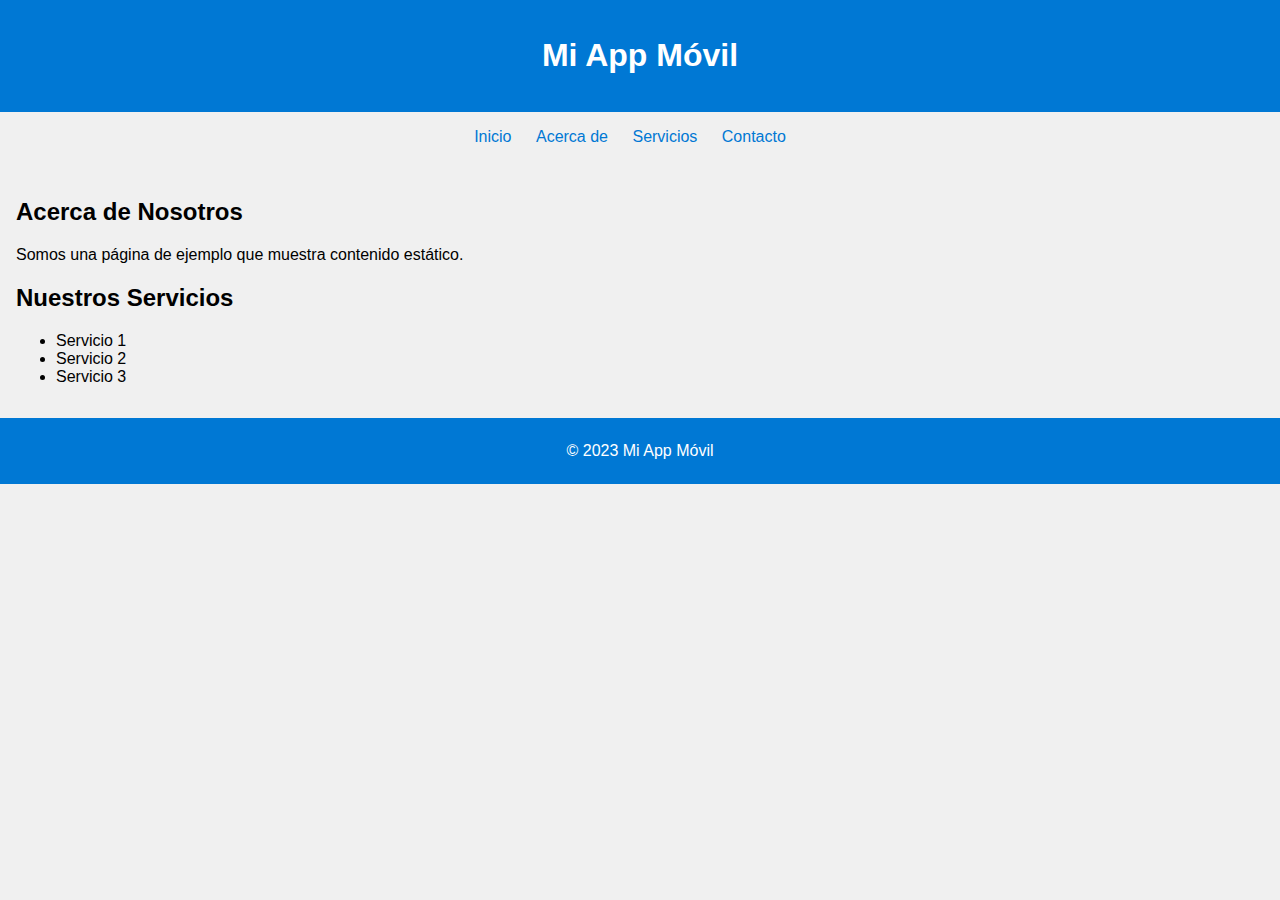
==== Index.html @ 6ec4e4af "Add files via upload" ====
<!DOCTYPE html>
<html lang="en">
<head>
    <meta charset="UTF-8">
    <meta name="viewport" content="width=device-width, initial-scale=1.0">
    <title>Mi App Móvil</title>
    <style>
        /* Estilos generales */
        body {
            font-family: Arial, sans-serif;
            margin: 0;
            padding: 0;
            background-color: #f0f0f0;
        }

        /* Encabezado */
        header {
            background-color: #0078d4;
            color: white;
            text-align: center;
            padding: 1rem;
        }

        /* Barra de navegación */
        nav ul {
            list-style-type: none;
            padding: 0;
            text-align: center;
        }

        nav li {
            display: inline;
            margin-right: 20px;
        }

        nav a {
            text-decoration: none;
            color: #0078d4;
        }

        /* Contenido principal */
        main {
            padding: 1rem;
        }

        /* Pie de página */
        footer {
            background-color: #0078d4;
            color: white;
            text-align: center;
            padding: 0.5rem;
        }
    </style>
</head>
<body>
    <header>
        <h1>Mi App Móvil</h1>
    </header>
    <nav>
        <ul>
            <li><a href="#">Inicio</a></li>
            <li><a href="#">Acerca de</a></li>
            <li><a href="#">Servicios</a></li>
            <li><a href="#">Contacto</a></li>
        </ul>
    </nav>
    <main>
        <section>
            <h2>Acerca de Nosotros</h2>
            <p>Somos una página de ejemplo que muestra contenido estático.</p>
        </section>
        <section>
            <h2>Nuestros Servicios</h2>
            <ul>
                <li>Servicio 1</li>
                <li>Servicio 2</li>
                <li>Servicio 3</li>
            </ul>
        </section>
    </main>
    <footer>
        <p>&copy; 2023 Mi App Móvil</p>
    </footer>
</body>
</html>
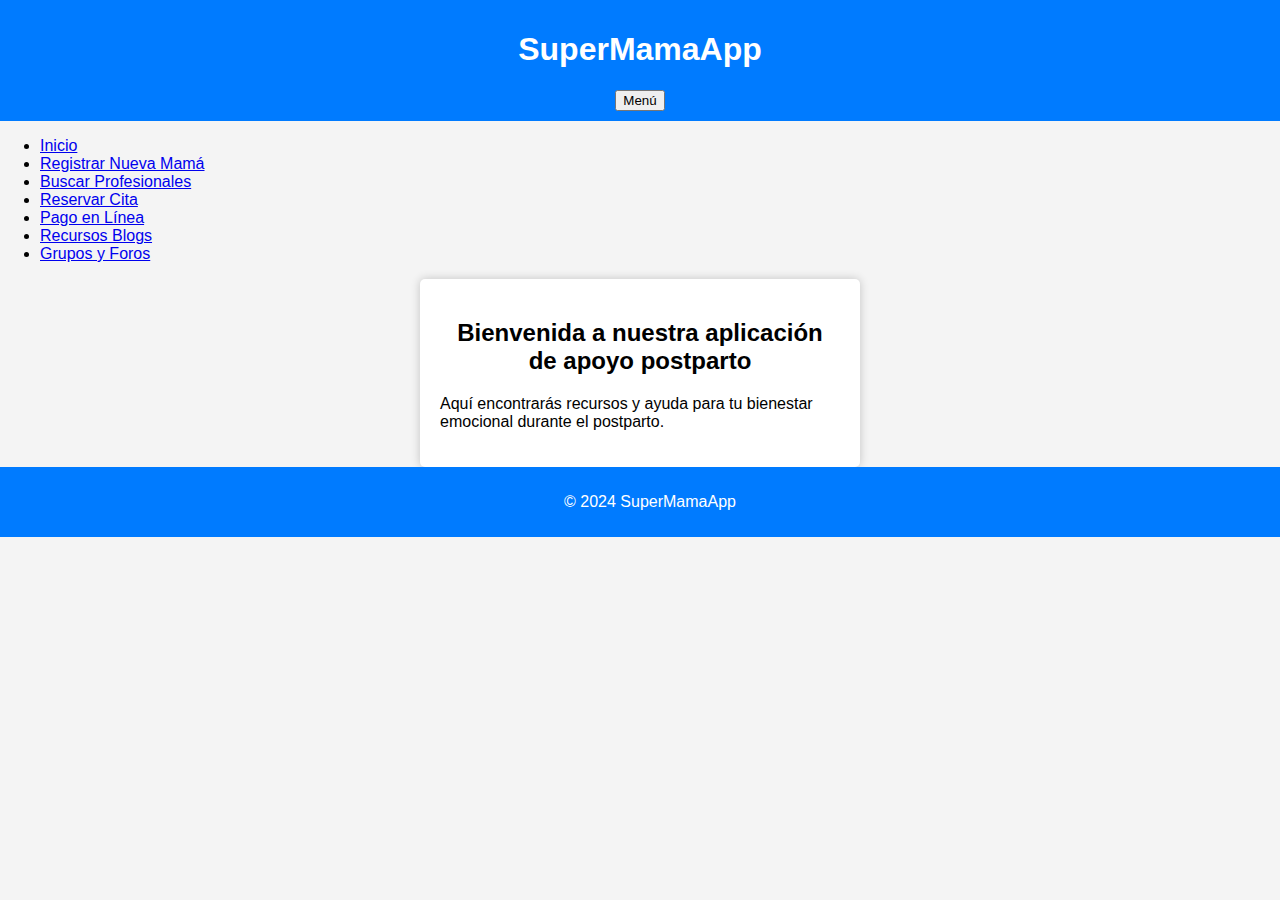
==== commit 7ea23822: "Update Index.html" ====
--- a/Index.html
+++ b/Index.html
@@ -3,83 +3,33 @@
 <head>
     <meta charset="UTF-8">
     <meta name="viewport" content="width=device-width, initial-scale=1.0">
-    <title>Mi App Móvil</title>
-    <style>
-        /* Estilos generales */
-        body {
-            font-family: Arial, sans-serif;
-            margin: 0;
-            padding: 0;
-            background-color: #f0f0f0;
-        }
-
-        /* Encabezado */
-        header {
-            background-color: #0078d4;
-            color: white;
-            text-align: center;
-            padding: 1rem;
-        }
-
-        /* Barra de navegación */
-        nav ul {
-            list-style-type: none;
-            padding: 0;
-            text-align: center;
-        }
-
-        nav li {
-            display: inline;
-            margin-right: 20px;
-        }
-
-        nav a {
-            text-decoration: none;
-            color: #0078d4;
-        }
-
-        /* Contenido principal */
-        main {
-            padding: 1rem;
-        }
-
-        /* Pie de página */
-        footer {
-            background-color: #0078d4;
-            color: white;
-            text-align: center;
-            padding: 0.5rem;
-        }
-    </style>
+    <title>Mi Aplicación Postparto</title>
+    <!-- Enlace a tu hoja de estilos CSS -->
+    <link rel="stylesheet" href="styles.css">
 </head>
 <body>
     <header>
-        <h1>Mi App Móvil</h1>
+        <h1>SuperMamaApp</h1>
+        <button id="menuBtn">Menú</button>
     </header>
     <nav>
         <ul>
-            <li><a href="#">Inicio</a></li>
-            <li><a href="#">Acerca de</a></li>
-            <li><a href="#">Servicios</a></li>
-            <li><a href="#">Contacto</a></li>
+            <li><a href="Index.html">Inicio</a></li>
+            <li><a href="registro.html">Registrar Nueva Mamá</a></li>
+            <li><a href="buscar_profesionales.html">Buscar Profesionales</a></li>
+            <li><a href="reservar_cita.html">Reservar Cita</a></li>
+            <li><a href="pago_en_linea.html">Pago en Línea</a></li>
+            <li><a href="recursos_blog.html">Recursos Blogs</a></li>
+            <li><a href="grupos_foro.html">Grupos y Foros</a></li>
+            <!-- Agrega aquí más opciones de navegación si es necesario -->
         </ul>
     </nav>
     <main>
-        <section>
-            <h2>Acerca de Nosotros</h2>
-            <p>Somos una página de ejemplo que muestra contenido estático.</p>
-        </section>
-        <section>
-            <h2>Nuestros Servicios</h2>
-            <ul>
-                <li>Servicio 1</li>
-                <li>Servicio 2</li>
-                <li>Servicio 3</li>
-            </ul>
-        </section>
+        <h2>Bienvenida a nuestra aplicación de apoyo postparto</h2>
+        <p>Aquí encontrarás recursos y ayuda para tu bienestar emocional durante el postparto.</p>
     </main>
     <footer>
-        <p>&copy; 2023 Mi App Móvil</p>
+        <p>&copy; 2024 SuperMamaApp</p>
     </footer>
 </body>
 </html>
--- a/styles.css
+++ b/styles.css
@@ -0,0 +1,79 @@
+/* styles.css */
+/* Estilos generales */
+body {
+    font-family: Arial, sans-serif;
+    background-color: #f4f4f4;
+    margin: 0;
+    padding: 0;
+}
+
+header {
+    background-color: #007BFF;
+    color: white;
+    text-align: center;
+    padding: 10px;
+}
+
+main {
+    max-width: 400px;
+    margin: 0 auto;
+    background-color: white;
+    padding: 20px;
+    border-radius: 5px;
+    box-shadow: 0 0 10px rgba(0, 0, 0, 0.2);
+}
+
+h1, h2 {
+    text-align: center;
+}
+
+/* Estilos del formulario */
+form {
+    text-align: left;
+}
+
+label {
+    display: block;
+    margin-bottom: 5px;
+}
+
+input[type="email"],
+input[type="password"] {
+    width: 100%;
+    padding: 10px;
+    margin-bottom: 10px;
+    border: 1px solid #ccc;
+    border-radius: 5px;
+}
+
+input[type="submit"] {
+    background-color: #007BFF;
+    color: white;
+    padding: 10px 20px;
+    border: none;
+    border-radius: 5px;
+    cursor: pointer;
+}
+
+/* Estilos del enlace de registro */
+p a {
+    color: #007BFF;
+    text-decoration: none;
+}
+
+p a:hover {
+    text-decoration: underline;
+}
+
+/* Estilos del pie de página */
+footer {
+    text-align: center;
+    padding: 10px;
+    background-color: #007BFF;
+    color: white;
+    position: relative; /* Cambia a "relative" en lugar de "absolute" */
+    clear: both; /* Limpia el contenido flotante anterior */
+    width: 100%;
+    bottom: 0;
+}
+
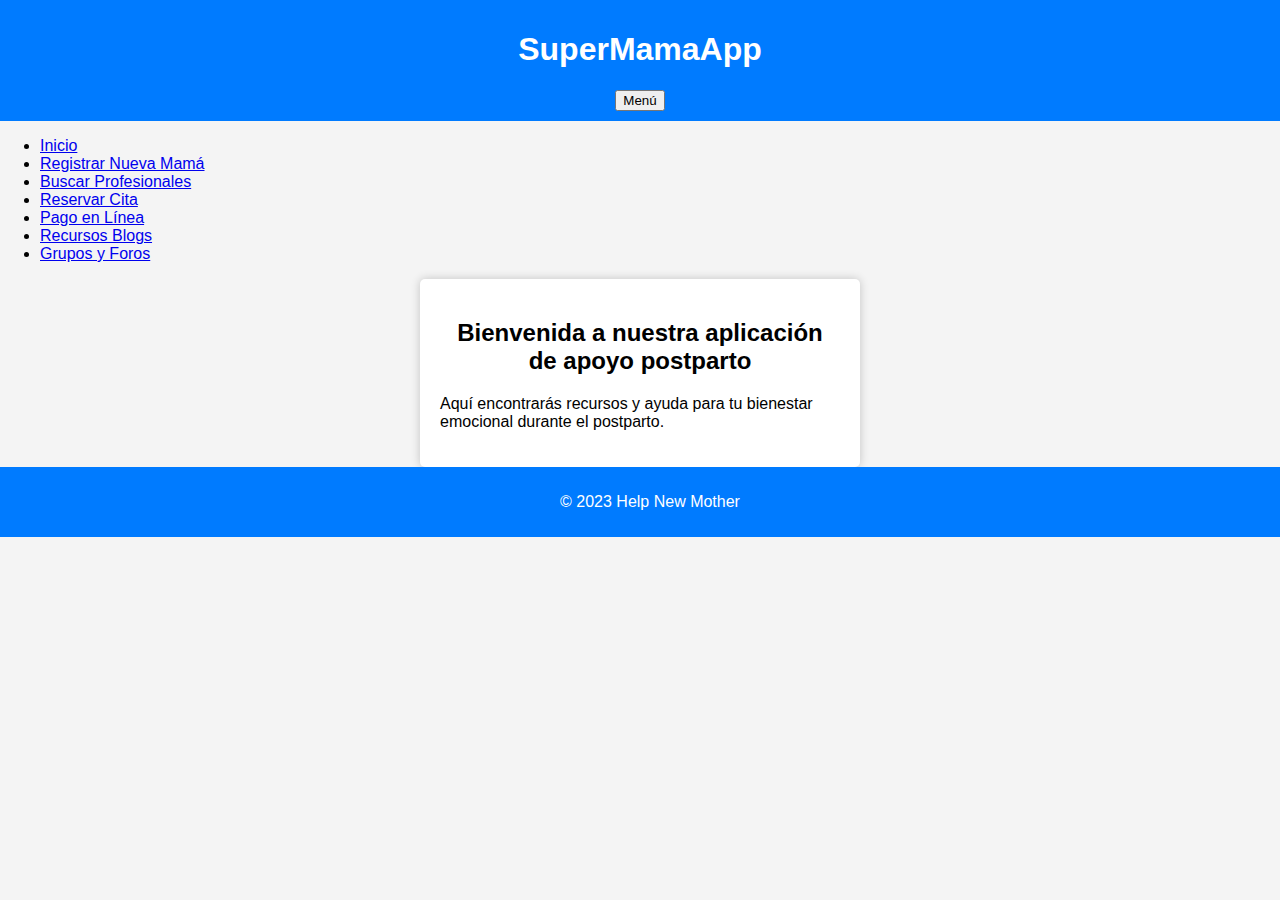
==== commit 9950cfec: "Update Index.html" ====
--- a/Index.html
+++ b/Index.html
@@ -29,7 +29,7 @@
         <p>Aquí encontrarás recursos y ayuda para tu bienestar emocional durante el postparto.</p>
     </main>
     <footer>
-        <p>&copy; 2024 SuperMamaApp</p>
+        <p>&copy; 2023 Help New Mother</p>
     </footer>
 </body>
 </html>
